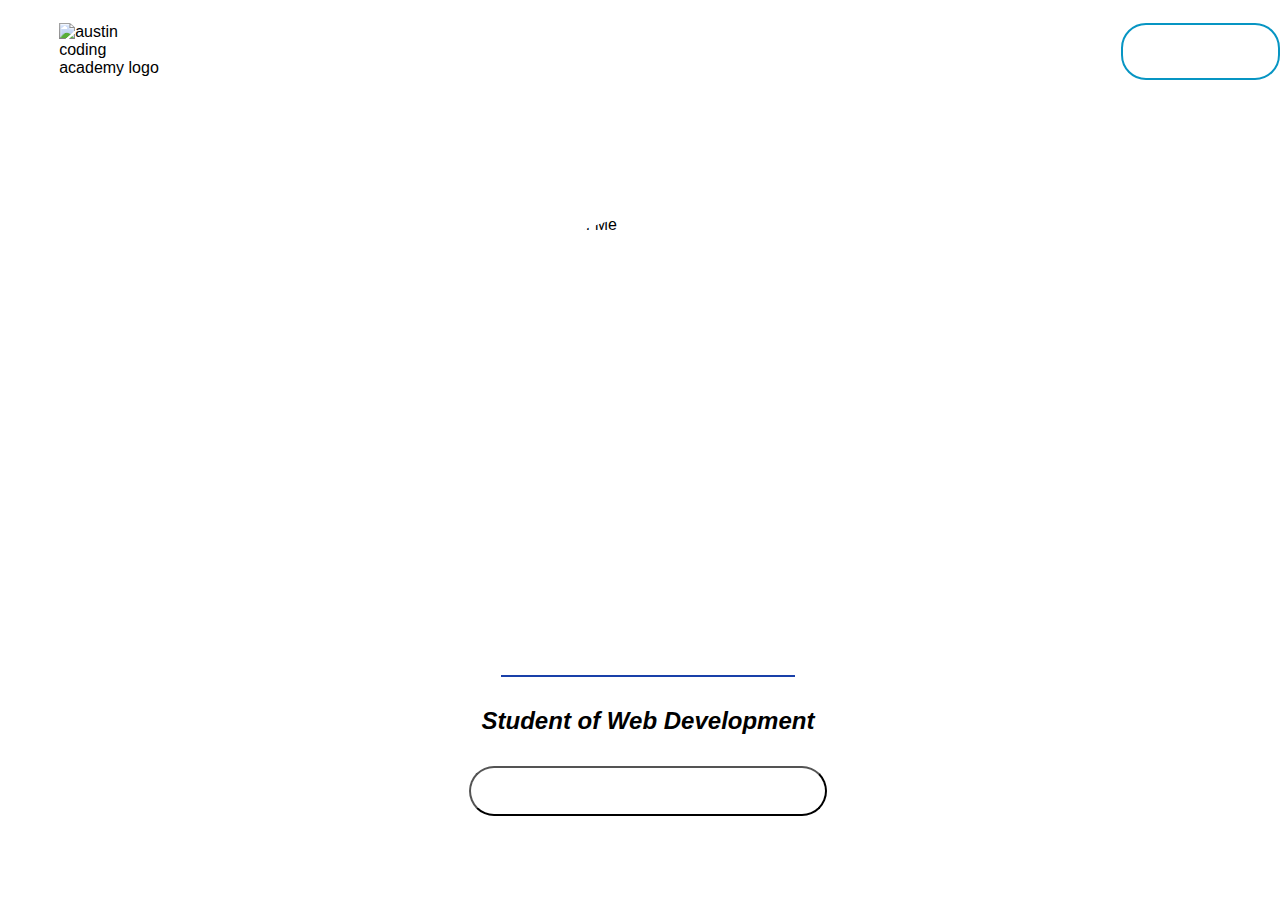
==== index.html @ bbe22cae "copying to new repo" ====
<!DOCTYPE html>
<html lang="en">
<head>
  <meta charset="UTF-8">
  <meta name="viewport" content="width=device-width, initial-scale=1.0">
  <meta http-equiv="X-UA-Compatible" content="ie=edge">
  <link rel="stylesheet" href="./style.css">
  <title>My Portfolio</title>
</head>

  <body>
    <header>
        <img src="https://cdn.evbuc.com/eventlogos/188084824/acastandardcirclefullname.png" class="logo" alt="austin coding academy logo">
        <nav>
          <a href="https://www.linkedin.com">Resume</a>
          <a href="">About Me</a>
          <a href="https://medium.com/@jessica.m.carvajal">My Blog</a>
          <a class="has-border">Contact Me</a>
        </nav>
    </header>
    <main>
        <img src="./myProfilePic.jpg" id="profile-pic" alt="Headshot of Me">
        <h1>
          Jessica M. Carvajal
        </h1>
        <h2>
          Student of Web Development
        </h2>
        <button id="portfolio">PORTFOLIO</button>
    </main>
  <!-- This is a what comment line looks like in HTML -->
  <!-- The rest of your code goes between here... -->


  <!-- ...and here. -->
  </body>
</html>
---- style.css ----
body {
    font-family: Arial, Helvetica, sans-serif;
    background-image: url(https://images.freecreatives.com/wp-content/uploads/2016/02/Blue-Pattern-Background-For-Free-Download.jpg);
    background-repeat: no-repeat;
    background-size: 1600px 1000px;
    width: 100vw;
    height: 100vh;
  }
  
  .logo {
    width: 100px;
    height: 100px;
    margin: 3% 10%;
  }
  
  header {
    display: grid;
    grid-template-columns: 40% 60%;
    width: 100%;
  }
  
  main {
    height: auto;
    width: 100%;
    display: grid;
    grid-template-columns: 30% 40% 30%;
  }
  
  nav > a {
    text-decoration: underline;
    margin: 2% 1% 3%;
    height: 10%;
    width: 15%;
    color: white;
    font-family: Arial, Helvetica, sans-serif;
    font-size: 20px;
    border-radius: 25px;
    background: transparent;
    padding: 20px; 
    text-align: center;
    border: 2px solid white;
  }
  
  .has-border {
    border-radius: 25px;
    border: 2px solid #0795C3;
    background: none;
    padding: 20px; 
  }
  
  nav {
    display: flex;
    justify-content: flex-end;
    width: 100%;
    padding-right: 2%;
  }
  
  #profile-pic {
    width: 320px;
    height: 330px;
    border-radius: 50%;
    margin: 15% auto;
    grid-column: 2/3;
  }
  
  h1 {
    color:white;
    grid-column: 2/3;
    margin: 3% auto;
    border-bottom: 2px solid #1940A9;;
  }
  
  h2 {
    grid-column: 2/3;
    margin: 3% auto;
    font-style: italic;
  }

  .small-text {
    grid-column: 2/3;
    color: white;
    font-size: 10px;
    margin: 3% auto;
  }

  button {
    grid-column: 2/3;
    margin: 3% auto;
    width: 70%;
    height: 15%;
    font-family: Arial, Helvetica, sans-serif;
    font-size: 20px;
    border-radius: 25px;
    background: transparent;
    padding: 20px; 
    padding-bottom: 5%;
    text-align: center;
    color: white;
    letter-spacing: 16px;
    font-style: italic;
  }
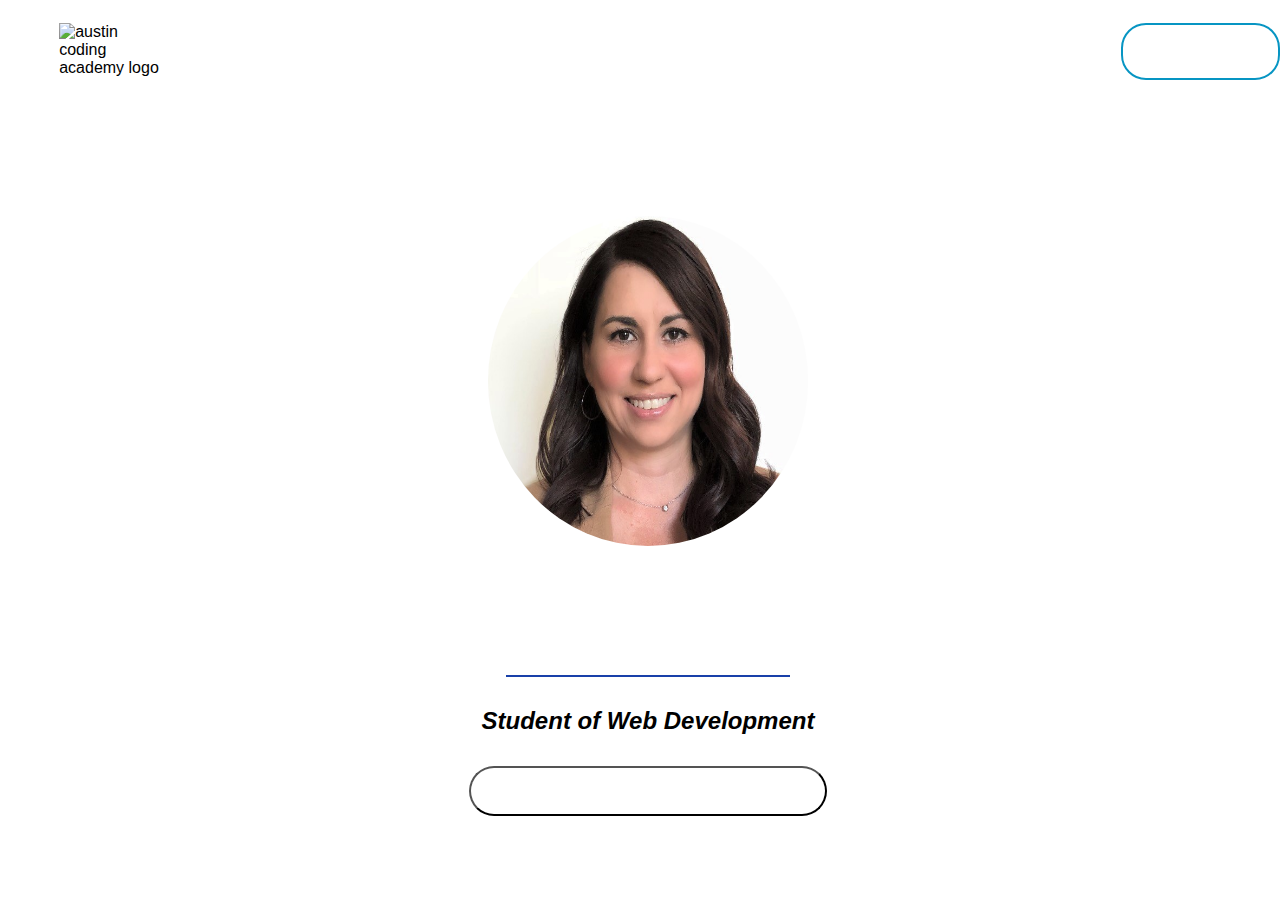
==== commit 7fe4c46d: "fixed name" ====
--- a/index.html
+++ b/index.html
@@ -21,7 +21,7 @@
     <main>
         <img src="./myProfilePic.jpg" id="profile-pic" alt="Headshot of Me">
         <h1>
-          Jessica M. Carvajal
+          Jessica M Carvajal
         </h1>
         <h2>
           Student of Web Development
